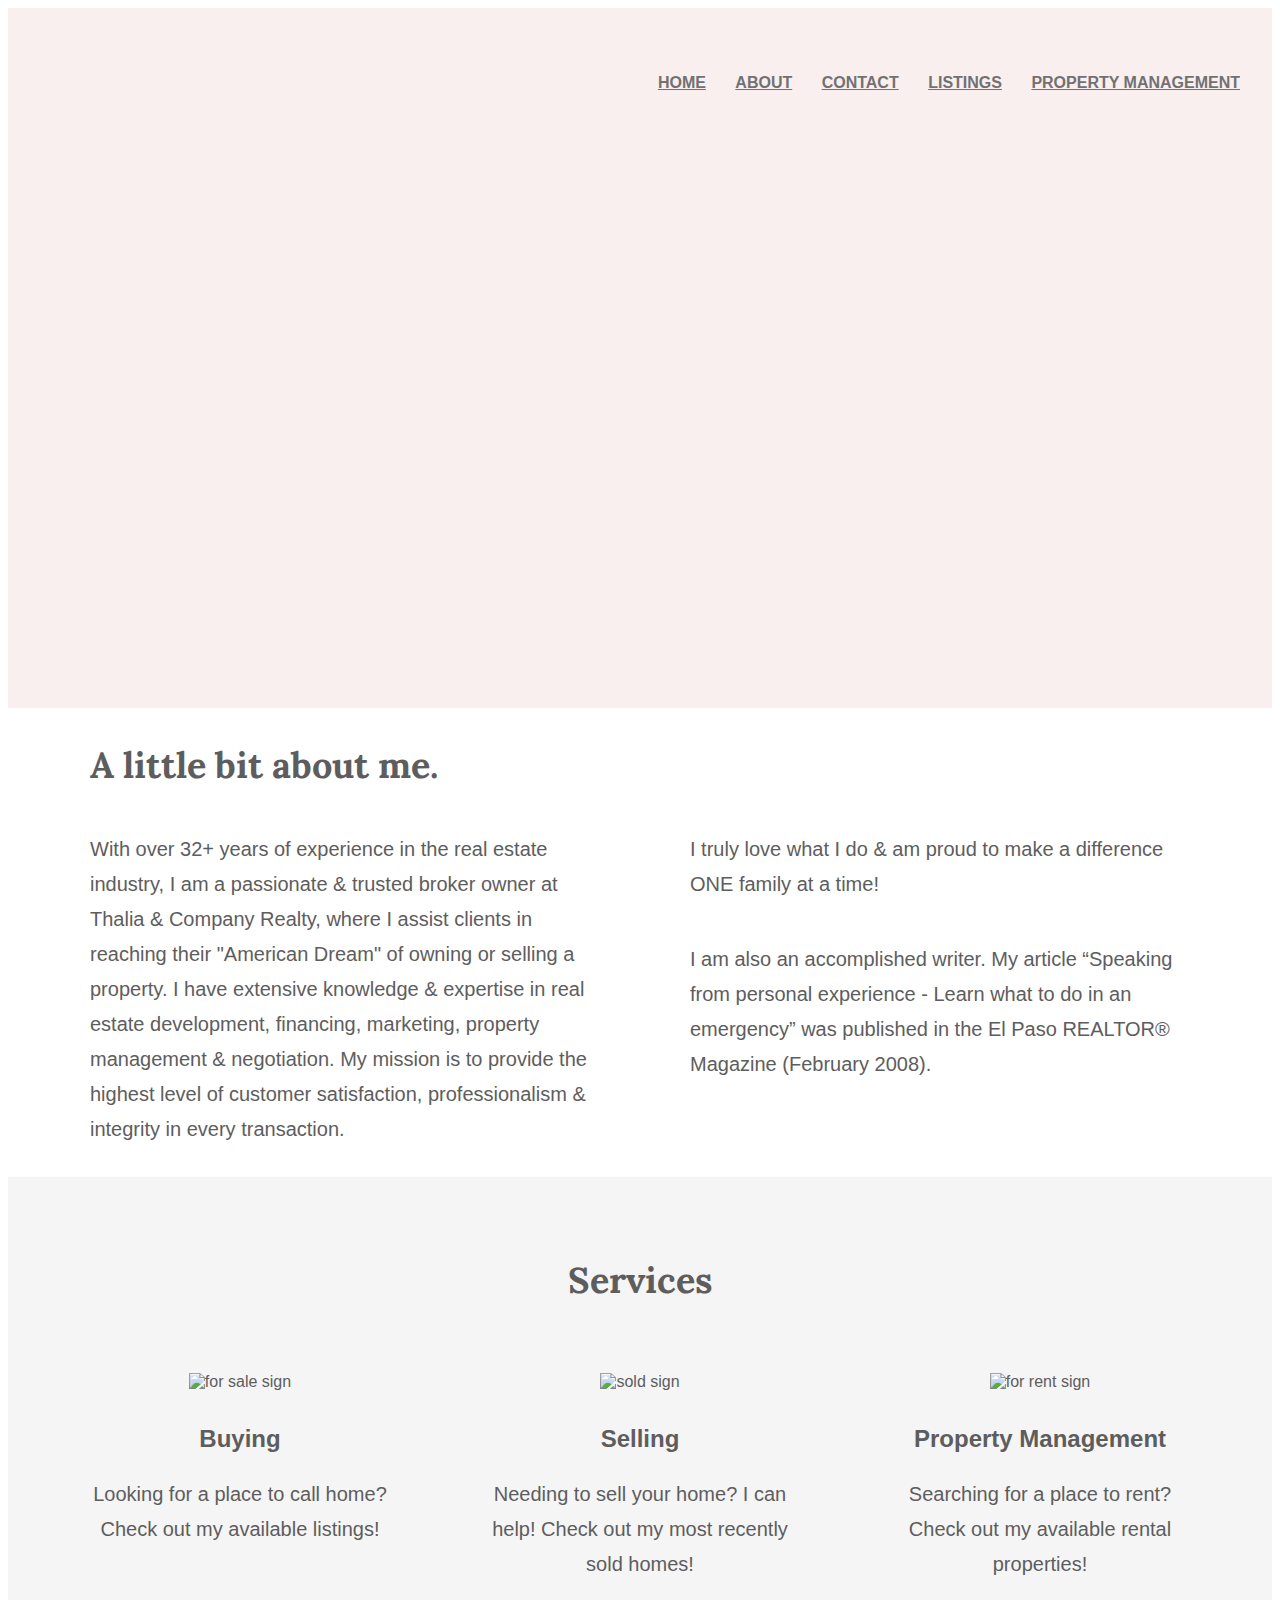
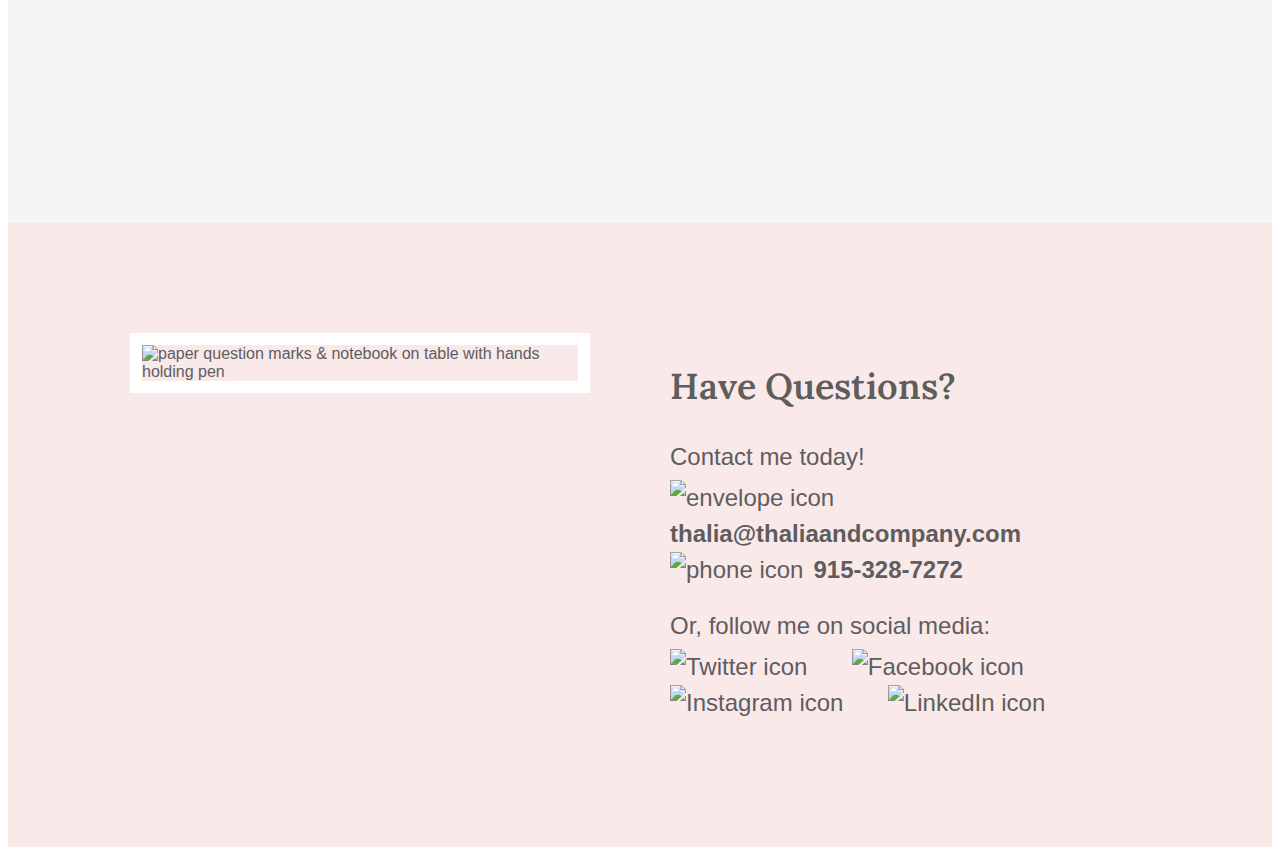
==== index.html @ 76a7edb1 "Adjusted line height and width of about and services section" ====
<!DOCTYPE html>
<html lang="en">

<head>
    <meta charset="UTF-8">
    <title>Thalia & Company</title>
    <link rel="stylesheet" href="css/main.css">
    <link rel="stylesheet" href="css/normalize.css">
    <link rel="preconnect" href="https://fonts.googleapis.com">
    <link rel="preconnect" href="https://fonts.gstatic.com" crossorigin>
    <link
        href="https://fonts.googleapis.com/css2?family=Lora:ital,wght@0,400..700;1,400..700&family=Source+Sans+3:ital,wght@0,200..900;1,200..900&display=swap"
        rel="stylesheet">
</head>

<body>
    <header class="homepage-hero">
        <div class="content-wrapper">
            <nav>
                <ul>
                    <li><a href="#"><strong>home</a></li>
                    <li><a href="#about">about</a></li>
                    <li><a href="#contact">contact</a></li>
                    <li><a href="#listings">listings</a></li>
                    <li><a href="propertymanagement/index.html">property management</strong></a></li>
                </ul>
            </nav>
        </div>
    </header>
    <main>
        <section id="about">
            <div class="content-wrapper">
                <h1>A little bit about me.</h1>
                <p>With over 32+ years of experience in the real estate industry, I am a passionate & trusted broker owner at Thalia & Company Realty, where I assist clients in reaching their "American Dream" of owning or selling a property. I have extensive knowledge & expertise in real estate development, financing, marketing, property management & negotiation. My mission is to provide the highest level of customer satisfaction, professionalism & integrity in every transaction.</p>
                <p>I truly love what I do & am proud to make a difference ONE family at a time!</p>
                <p>I am also an accomplished writer. My article “Speaking from personal experience - Learn what to do in an emergency” was published in the El Paso REALTOR® Magazine (February 2008).</p>
            </div>
        </section>
        <section id="services">
            <div class="content-wrapper">
                <h2>Services</h2>
                <div class="services-list">
                    <img src="img/for-sale1.png" alt="for sale sign">
                    <h3>Buying</h3>
                    <p>Looking for a place to call home? Check out my available listings!</p>
                </div>

                <div class="services-list">
                    <img src="img/sold1.png" alt="sold sign">
                    <h3>Selling</h3>
                    <p>Needing to sell your home? I can help! Check out my most recently sold homes!</p>
                </div>

                <div class="services-list">
                    <img src="img/for-rent1.png" alt="for rent sign">
                    <h3>Property Management</h3>
                    <p>Searching for a place to rent? Check out my available rental properties!</p>
                </div>


            </div>
        </section>
    </main>
    <footer id="contact">
        <div class="content-wrapper">
            <div class="contact-image">
                <img src="img/question-marks.png"
                    alt="paper question marks & notebook on table with hands holding pen" id="contact-img">
            </div>
            <div class="contact-info">
                <h2>Have Questions?</h2>
                <h3 id="email-header">Contact me today!</h3>
                <a href="mailto:thalia@thaliaandcompany.com"><img src="img/envelope.png"
                        alt="envelope icon" id="envelope"><strong>thalia@thaliaandcompany.com</strong></a>
                        <a href="915-328-7272"><img src="img/phone1.png"
                            alt="phone icon" id="phone"><strong>915-328-7272</strong></a>
                <h3 id="socialmedia-header">Or, follow me on social media:</h3>
                <ul>
                    <li><a href="https://x.com/" target="_blank"><img src="img/twitter.png" alt="Twitter icon"></a></li>
                    <li><a href="https://www.facebook.com/ThaliaAndCompany/" target="_blank"><img src="img/facebook.png"
                                alt="Facebook icon"></a></li>
                    <li><a href="https://www.instagram.com/thaliaandcompany/?igsh=MWpsc3B4bzl0eWIxeg%3D%3D" target="_blank"><img src="img/instagram.png"
                                alt="Instagram icon"></a></li>
                    <li><a href="https://www.linkedin.com/in/thalia-badillo-a7194620/" target="_blank"><img src="img/linkedin.png"
                                alt="LinkedIn icon"></a></li>
                    </li>
                </ul>
            </div>

        </div>
    </footer>
</body>

</html>
---- css/main.css ----
/****** Global Styles ******/
body {
    font-family: 'Source Sans Pro', sans-serif;
    color: #5e5d5e;
}

.content-wrapper {
    width: 1200px;
    margin: 0 auto;
    overflow: auto;
}

/****** Header Styles ******/
.homepage-hero {
    background: url("../img/tb-pic5.png"), #f9efef;
    background-size: cover;
    background-position: center;
    height: 700px;
}

header nav {
    width: 800px;
    float: right;
    text-align: right;
    padding-top: 50px;
}

nav ul li {
    display: inline-block;
}

nav ul li a {
    text-transform: uppercase;
    font-size: 16px;
    color: #727172;
    padding-left: 25px;
}

/****** About Styles ******/
#about .content-wrapper {
    padding: 10px 0;
}

#about h1 {
    font-family: 'Lora', serif;
    font-size: 36px;
    padding-left: 50px;
}

#about p {
    float: left;
    width: 500px;
    font-size: 20px;
    line-height: 35px;
    padding: 0 50px;
}

/****** Services Styles ******/
#services {
    background: #f5f5f5;
    text-align: center;
}

#services .content-wrapper {
    padding: 50px 0;
}

#services .services-list {
    float: left;
    width: 300px;
    height: 400px;
    padding: 0 50px;
}

#services h2 {
    font-family: 'Lora', serif;
    font-size: 36px;
    padding-bottom: 40px;
}

#services h3 {
    font-size: 24px;
    line-height: 36px;
    margin: 30px 0 20px 0;
}

#services p {
    font-size: 20px;
    line-height: 35px;
    text-align: center;
}

/****** Contact Styles ******/
#contact {
    background: #f9e9e9;
}

#contact .content-wrapper {
    padding: 110px 0;
}

#contact .contact-image {
    float: left;
    width: 550px;
}

#contact #contact-img {
    width: 400px;
    height: 300px;
    border: 12px solid #ffffff;
    margin-left: 90px;
    box-sizing: border-box;
}

#contact .contact-info {
    float: left;
    width: 500px;
    padding-left: 80px;
    box-sizing: border-box;
}

#contact h2 {
    font-family: "Lora", serif;
    font-weight: 600;
    font-size: 36px;
    margin: 30px 0;
}

#contact h3 {
    font-size: 24px;
    font-weight: 400;
    line-height: 36px;
}

#contact #email-header {
    margin-bottom: 5px;
}

#contact #socialmedia-header {
    margin: 20px 0 5px 0;
}

#contact #envelope {
    padding-right: 10px;
}

#contact #phone {
    padding-right: 10px;
}

#contact a {
    text-decoration: none;
    color: #5e5d5e;
    font-size: 24px;
    line-height: 36px;
}

#contact ul {
    margin-top: 0;
    padding-left: 0;
}

#contact ul li {
    display: inline-block;
}

#contact ul img {
    padding-right: 40px;
}

/****** Projects Page Styles ******/
/****** Projects Page Header Styles ******/
.projects-hero {
    background: #F9EFEF;
}

/****** Projects Page Projects Styles ******/
#projects {
    background: #f5f5f5;
    text-align: center;
}

#projects .content-wrapper {
    padding: 115px 0;
}

#projects .projects-list {
    float: left;
    width: 300px;
    padding: 0 50px;
}

#projects h2 {
    font-family: 'Lora', serif;
    font-size: 36px;
    padding-bottom: 40px;
}

#projects img {
    width: 300px;
    padding-bottom: 30px;
}

#projects h3 {
    font-size: 24px;
    line-height: 36px;
}

#projects p {
    font-size: 20px;
    line-height: 40px;
    text-align: left;
}
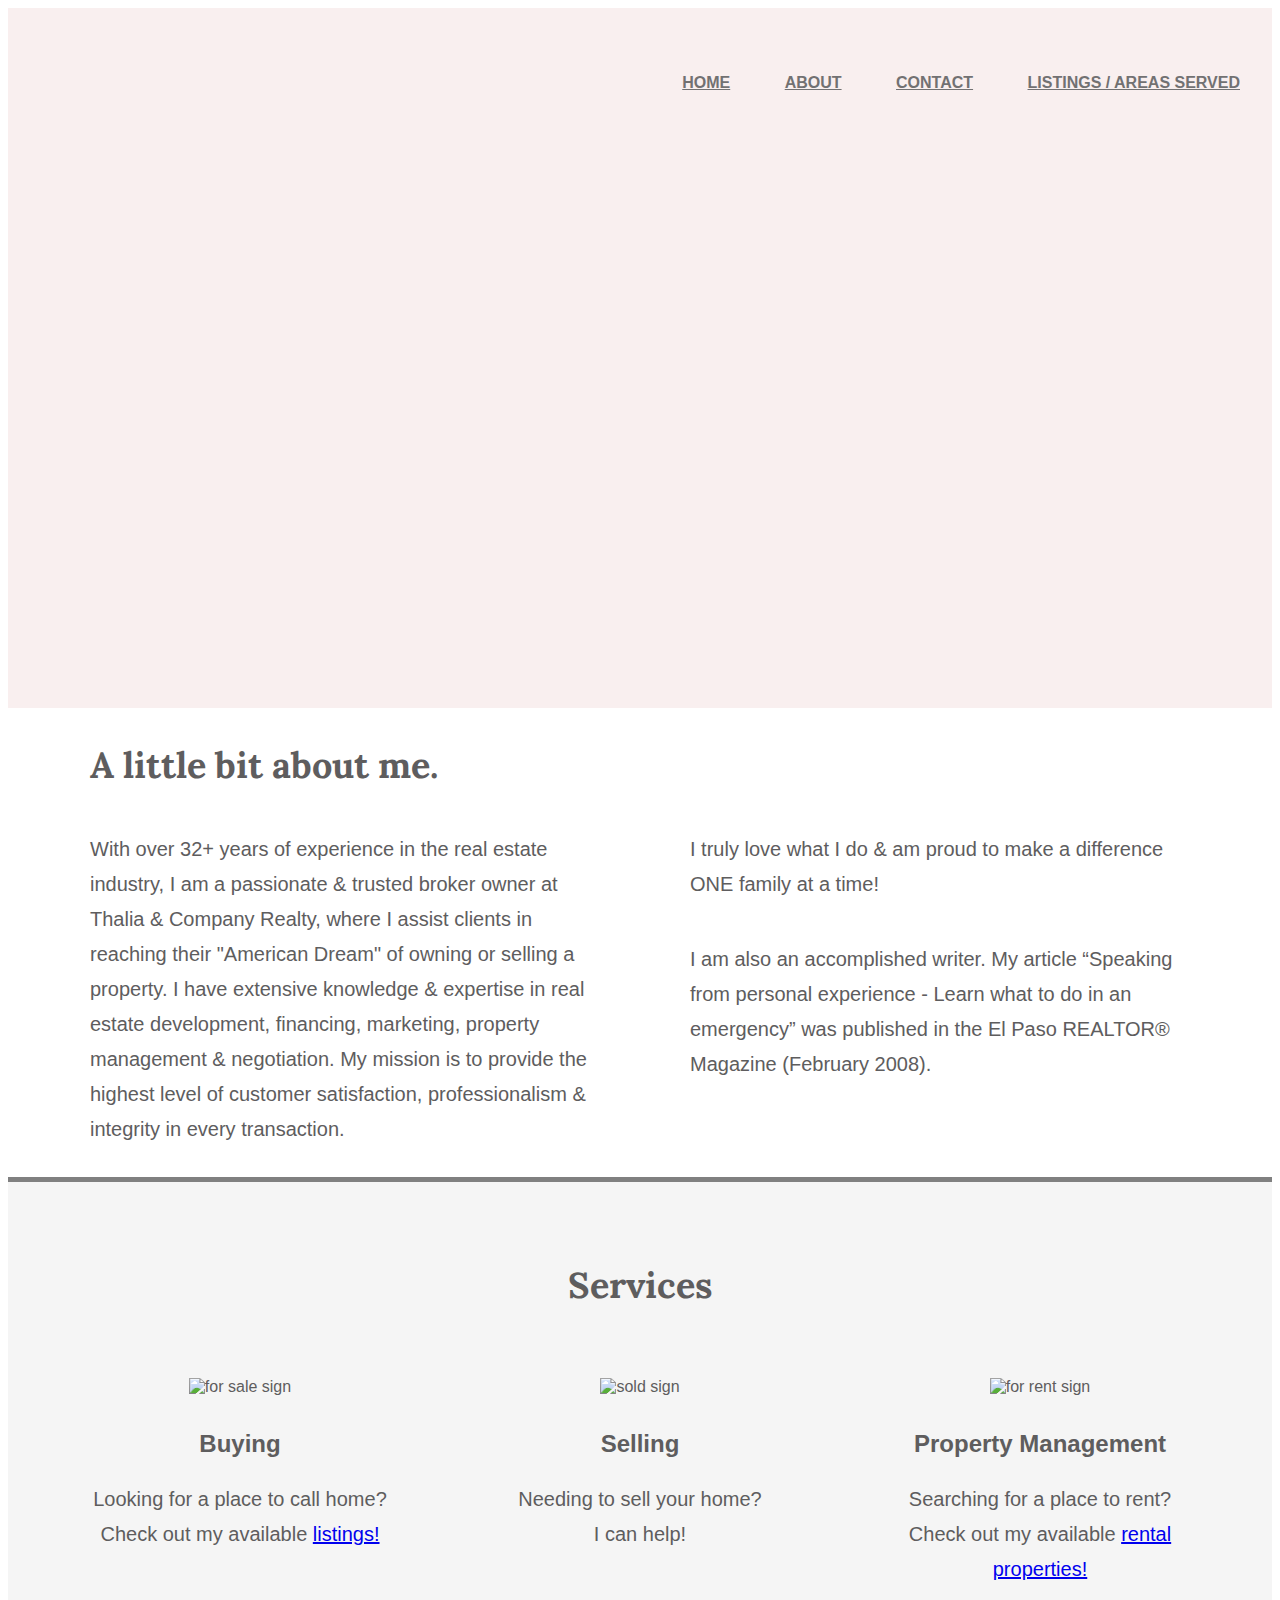
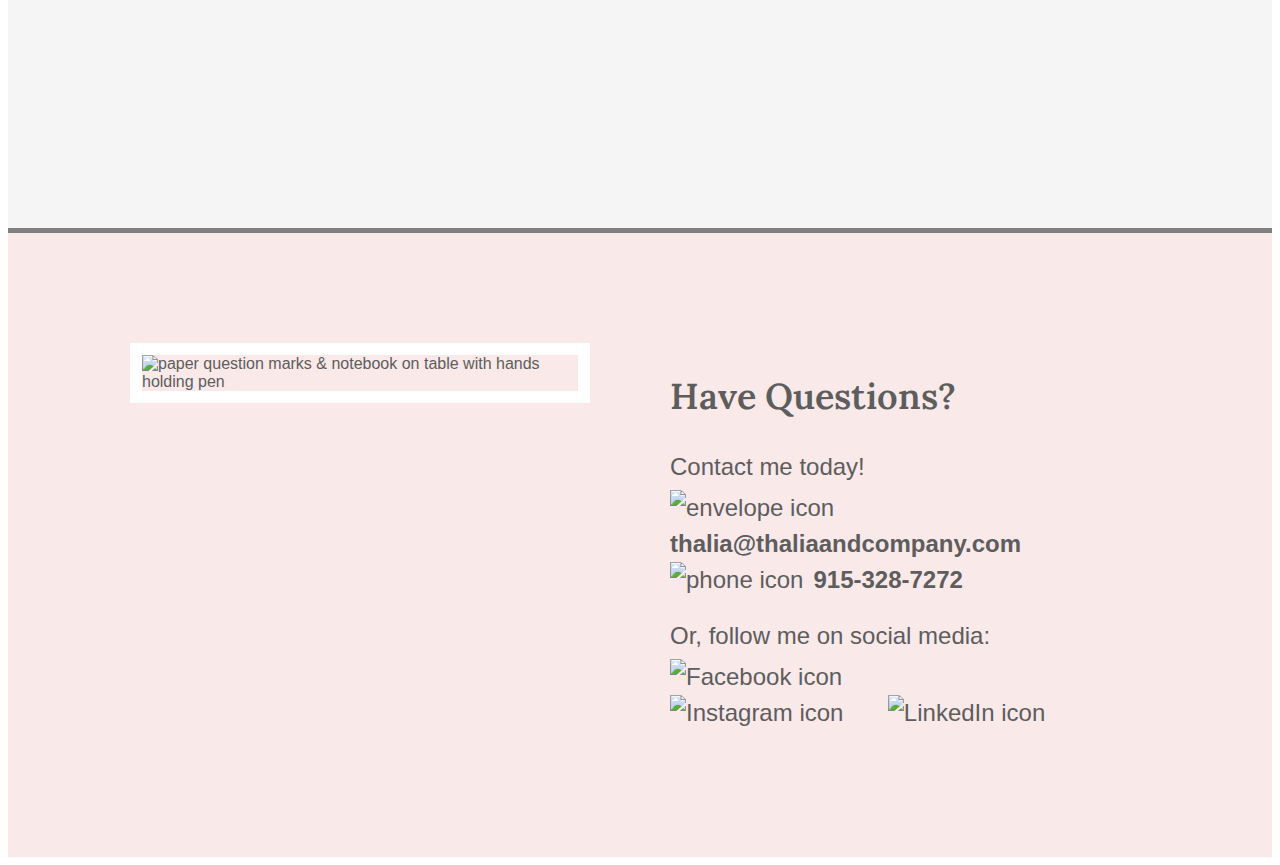
==== commit 29842b63: "Merge pull request #5 from Kelly-Campbell/main" ====
--- a/index.html
+++ b/index.html
@@ -18,11 +18,10 @@
         <div class="content-wrapper">
             <nav>
                 <ul>
-                    <li><a href="#"><strong>home</a></li>
-                    <li><a href="#about">about</a></li>
-                    <li><a href="#contact">contact</a></li>
-                    <li><a href="#listings">listings</a></li>
-                    <li><a href="propertymanagement/index.html">property management</strong></a></li>
+                    <li><a href="#"><strong>home</strong></a></li>
+                    <li><a href="#about"><strong>about</strong></a></li>
+                    <li><a href="#contact"><strong>contact</strong></a></li>
+                    <li><a href="listings/index.html"><strong>listings / areas served</strong></a></li>
                 </ul>
             </nav>
         </div>
@@ -42,19 +41,19 @@
                 <div class="services-list">
                     <img src="img/for-sale1.png" alt="for sale sign">
                     <h3>Buying</h3>
-                    <p>Looking for a place to call home? Check out my available listings!</p>
+                    <p>Looking for a place to call home? Check out my available <a href="listings/index.html" target="_blank">listings!</a></p>
                 </div>
 
                 <div class="services-list">
                     <img src="img/sold1.png" alt="sold sign">
                     <h3>Selling</h3>
-                    <p>Needing to sell your home? I can help! Check out my most recently sold homes!</p>
+                    <p>Needing to sell your home? <br>I can help!</p>
                 </div>
 
                 <div class="services-list">
                     <img src="img/for-rent1.png" alt="for rent sign">
                     <h3>Property Management</h3>
-                    <p>Searching for a place to rent? Check out my available rental properties!</p>
+                    <p>Searching for a place to rent? Check out my available <a href="listings/index.html" target="_blank">rental properties!</a></p>
                 </div>
 
 
@@ -76,14 +75,12 @@
                             alt="phone icon" id="phone"><strong>915-328-7272</strong></a>
                 <h3 id="socialmedia-header">Or, follow me on social media:</h3>
                 <ul>
-                    <li><a href="https://x.com/" target="_blank"><img src="img/twitter.png" alt="Twitter icon"></a></li>
                     <li><a href="https://www.facebook.com/ThaliaAndCompany/" target="_blank"><img src="img/facebook.png"
                                 alt="Facebook icon"></a></li>
                     <li><a href="https://www.instagram.com/thaliaandcompany/?igsh=MWpsc3B4bzl0eWIxeg%3D%3D" target="_blank"><img src="img/instagram.png"
                                 alt="Instagram icon"></a></li>
                     <li><a href="https://www.linkedin.com/in/thalia-badillo-a7194620/" target="_blank"><img src="img/linkedin.png"
                                 alt="LinkedIn icon"></a></li>
-                    </li>
                 </ul>
             </div>
 
--- a/css/main.css
+++ b/css/main.css
@@ -18,6 +18,11 @@
     height: 700px;
 }
 
+header h1 {
+    float: left;
+    width: 350px;
+}
+
 header nav {
     width: 800px;
     float: right;
@@ -33,7 +38,7 @@
     text-transform: uppercase;
     font-size: 16px;
     color: #727172;
-    padding-left: 25px;
+    padding-left: 50px;
 }
 
 /****** About Styles ******/
@@ -59,6 +64,8 @@
 #services {
     background: #f5f5f5;
     text-align: center;
+    border-top: solid 5px gray;
+    border-bottom: solid 5px gray;
 }
 
 #services .content-wrapper {
@@ -168,46 +175,37 @@
     padding-right: 40px;
 }
 
-/****** Projects Page Styles ******/
-/****** Projects Page Header Styles ******/
-.projects-hero {
-    background: #F9EFEF;
-}
-
-/****** Projects Page Projects Styles ******/
-#projects {
+/****** Listings Page Styles ******/
+/****** Listings Page Header Styles ******/
+.listings-hero {
     background: #f5f5f5;
+    border-bottom: solid 5px gray;
+}
+
+/****** Listings Page Projects Styles ******/
+#listings {
+    background: url("../img/tx-map-light.png"), #f5f5f5;
     text-align: center;
-}
-
-#projects .content-wrapper {
-    padding: 115px 0;
-}
-
-#projects .projects-list {
+    border-bottom: solid 5px gray;
+}
+
+#listings .content-wrapper {
+    padding: 70px 0;
+}
+
+#listings .listings-list {
     float: left;
     width: 300px;
     padding: 0 50px;
 }
 
-#projects h2 {
+#listings h2 {
     font-family: 'Lora', serif;
     font-size: 36px;
     padding-bottom: 40px;
 }
 
-#projects img {
-    width: 300px;
-    padding-bottom: 30px;
-}
-
-#projects h3 {
-    font-size: 24px;
-    line-height: 36px;
-}
-
-#projects p {
-    font-size: 20px;
-    line-height: 40px;
-    text-align: left;
+#listings h3 {
+    font-size: 24px;
+    line-height: 36px;
 }